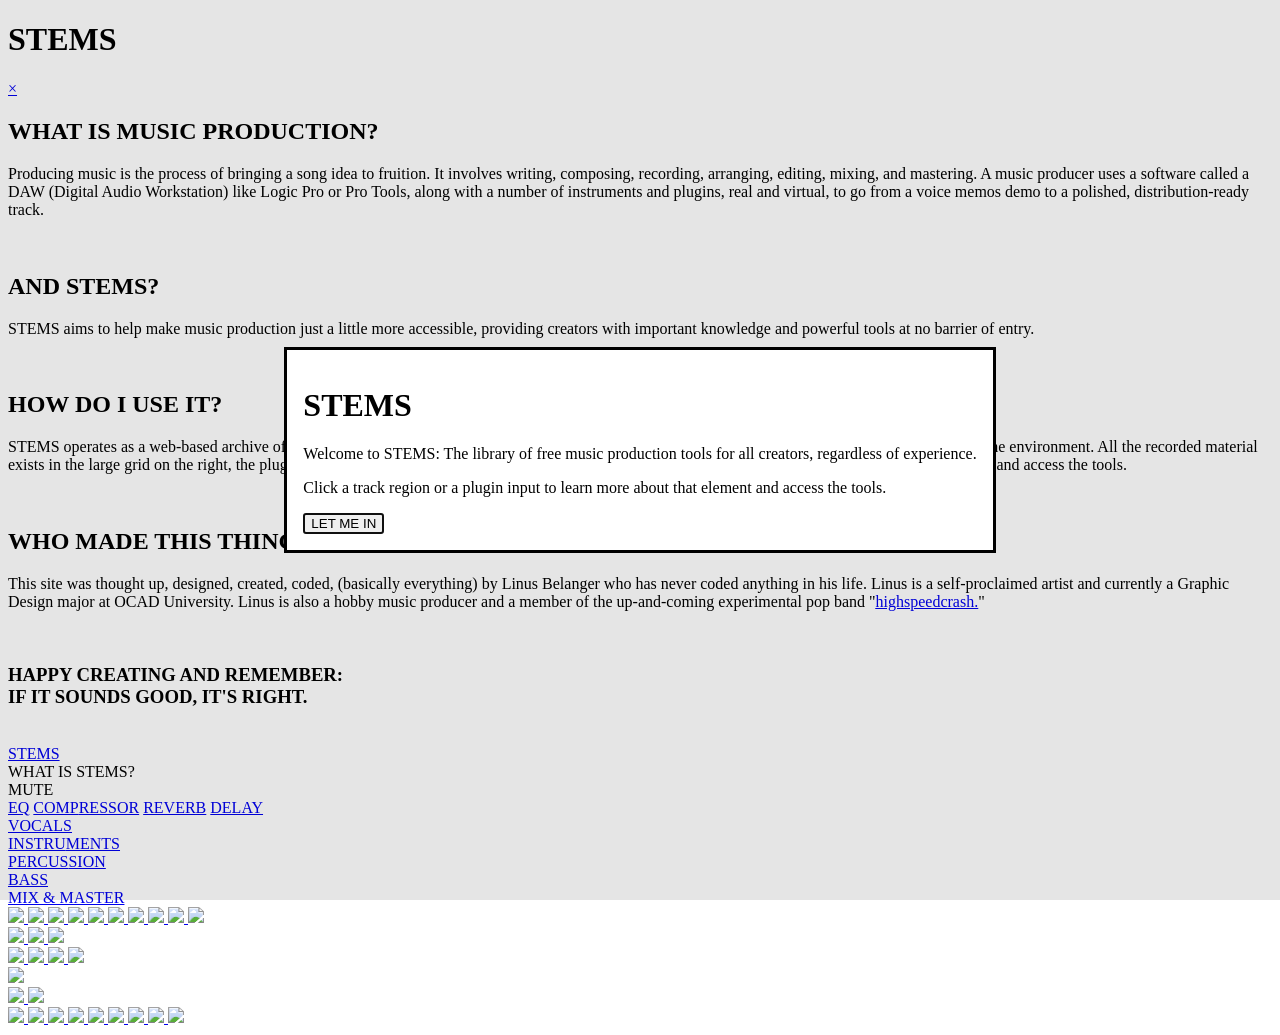
==== index.html @ 42032883 "Add files via upload" ====
<!DOCTYPE html>
<html lang="en">
    <head>
        <title>STEMS</title>
        <meta name="viewport" content="width=device-width, initial-scale=1.0">
        <link rel="stylesheet" href="stylehome.css">
        <link rel="icon" type="image/png" href="illustrations/favicon.png">
    </head>
    <body>
        <!-- START -->
        <dialog id="startModal">
            <div class="start-content">
                <h1>STEMS</h1>
                <p>Welcome to STEMS: The library of free music production tools for all creators, regardless of experience.</p>
                <p>Click a track region or a plugin input to learn more about that element and access the tools.</p>
                <button id="start-close">LET ME IN</button>
            </div>
        </dialog>
        <!-- MODAL -->
        <div id="jsmodal" class="modal">
            <div class="modal-content">
                <div class="modal-header">
                    <h1>STEMS</h1>
                    <div class="close dfHover"><span><a href="index.html" title="Leaving so soon?">&times</a></span></div>
                </div>
                <h2 id="abouttext">WHAT IS MUSIC PRODUCTION?</h2>
                <p class="modal-text">Producing music is the process of bringing a song idea to fruition. It involves writing, composing, recording, arranging, editing, mixing, and mastering. A music producer uses a software called a DAW (Digital Audio Workstation) like Logic Pro or Pro Tools, along with a number of instruments and plugins, real and virtual, to go from a voice memos demo to a polished, distribution-ready track.</p>
                <br>
                <h2>AND STEMS?</h2>
                <p class="modal-text">STEMS aims to help make music production just a little more accessible, providing creators with important knowledge and powerful tools at no barrier of entry.</p>
                <br>
                <h2>HOW DO I USE IT?</h2>
                <p class="modal-text">STEMS operates as a web-based archive of free music production resources. The site is arranged like a DAW to help beginners become acquainted with the environment. All the recorded material exists in the large grid on the right, the plugins in the panel on the left, and mixing/mastering at the bottom. Simply click any of the sections to learn more and access the tools.</p>
                <br>
                <h2>WHO MADE THIS THING?</h2>
                <p class="modal-text">This site was thought up, designed, created, coded, (basically everything) by Linus Belanger who has never coded anything in his life. Linus is a self-proclaimed artist and currently a Graphic Design major at OCAD University. Linus is also a hobby music producer and a member of the up-and-coming experimental pop band "<a href="https://open.spotify.com/artist/7tq3DaaPKjemcHZ0dE0M6p?si=uolwnZXOSfCgDctVbKm30w" id="hsc"><u>highspeedcrash.</u></a>"</p>
                <br>
                <h3 id="message">HAPPY CREATING AND REMEMBER:<br> IF IT SOUNDS GOOD, IT'S RIGHT.</h3>
                <br>
            </div>
        <!-- GRID -->
        </div>
        <div class="grid">
            <div class="head">
                <div class="home dfHover"><span><a href="index.html" title="This will take you home, but you're already here">STEMS</a></span></div>
                <div class="links">
                    <span><a id="jsabout" class="about dfHover" title="It's pretty simple really">WHAT IS STEMS?</a></span>
                    <span><div id="mute" title="Too much sound for you?">MUTE</div></span>
                </div>
            </div>
            <!-- PLUGINS -->
            <div class="plugins-panel">
                <div class="plugins-list">
                    <a class="eq dfHover" href="eq.html" title="Photoshop Levels and Curves but for sound">EQ</a>
                    <a class="compressor dfHover" href="compressor.html" title="Compressor? I hardly know her">COMP&shy;<wbr>RESSOR</a>
                    <a class="reverb dfHover" href="reverb.html" title="I think we need some space">REVERB</a>
                    <a class="delay dfHover" href="delay.html" title="Echo ᴱᶜʰᵒ  ᴱᶜʰᵒ">DELAY</a>
                </div>
                <div class="meters1" title="Visual volume slider (I'm not experienced enough to make this do anything)">
                    <div class="m1"></div>
                    <div class="m2"></div>
                </div>
                <div class="meters2" title="Visual volume slider (I'm not experienced enough to make this do anything)">
                    <div class="m3"></div>
                    <div class="m4"></div>
                </div>
            </div>
            <!-- TRACKS -->
            <div class="tracks">
                <div class="VOC"><span class="VOCtext vcHover"><a href="vocals.html" title="All the voice bits">VOCALS</a></span></div>
                <div class="INS"><span class="INStext inHover"><a href="instruments.html" title="Basically everything melodic">INSTRU&shy;<wbr>MENTS</a></span></div>
                <div class="PER"><span class="PERtext pcHover"><a href="percussion.html" title="You know, drums and stuff">PERCUS&shy;<wbr>SION</a></span></div>
                <div class="BAS"><span class="BAStext bsHover"><a href="bass.html" title="Subwoofer things">BASS</a></span></div>
                <div class="MAS"><span class="MAStext dfHover"><a href="master.html" title="Nerdy audio engineering">MIX & MASTER</a></span></div>
            </div>
            <!-- REGIONS -->
            <div class="regions">
                <div class="r1"></div>
                <div class="r2"></div>
                <a href="vocals.html" class="r3 vcHover">
                    <img class="vocals-image" src="illustrations/vocals.png">
                </a>
                <a href="vocals.html" class="r4 vcHover">
                    <img class="vocals-image" src="illustrations/vocals.png">
                </a>
                <a href="vocals.html" class="r5 vcHover">
                    <img class="vocals-image" src="illustrations/vocals.png">
                </a>
                <a href="vocals.html" class="r6 vcHover">
                    <img class="vocals-image" src="illustrations/vocals.png">
                </a>
                <a href="vocals.html" class="r7 vcHover">
                    <img class="vocals-image" src="illustrations/vocals.png">
                </a>
                <a href="vocals.html" class="r8 vcHover">
                    <img class="vocals-image" src="illustrations/vocals.png">
                </a>
                <a href="instruments.html" class="r9 inHover">
                    <img class="instruments-image" src="illustrations/instruments.png">
                </a>
                <a href="instruments.html" class="r10 inHover">
                    <img class="instruments-image" src="illustrations/instruments.png">
                </a>
                <a href="instruments.html" class="r11 inHover">
                    <img class="instruments-image" src="illustrations/instruments.png">
                </a>
                <a href="instruments.html" class="r12 inHover">
                    <img class="instruments-image" src="illustrations/instruments.png">
                </a>
                <div class="r13"></div>
                <a href="instruments.html" class="r14 inHover">
                    <img class="instruments-image" src="illustrations/instruments.png">
                </a>
                <a href="instruments.html" class="r15 inHover">
                    <img class="instruments-image" src="illustrations/instruments.png">
                </a>
                <a href="instruments.html" class="r16 inHover">
                    <img class="instruments-image" src="illustrations/instruments.png">
                </a>
                <div class="r17"></div>
                <div class="r18"></div>
                <a href="percussion.html" class="r19 pcHover">
                    <img class="percussion-image" src="illustrations/percussion.png">
                </a>
                <a href="percussion.html" class="r20 pcHover">
                    <img class="percussion-image" src="illustrations/percussion.png">
                </a>
                <a href="percussion.html" class="r21 pcHover">
                    <img class="percussion-image" src="illustrations/percussion.png">
                </a>
                <a href="percussion.html" class="r22 pcHover">
                    <img class="percussion-image" src="illustrations/percussion.png">
                </a>
                <div class="r23"></div>
                <div class="r24"></div>
                <div class="r25"></div>
                <a href="bass.html" class="r26 bsHover">
                    <img class="bass-image" src="illustrations/bass.png">
                </a>
                <div class="r27"></div>
                <a href="bass.html" class="r28 bsHover">
                    <img class="bass-image" src="illustrations/bass.png">
                </a>
                <a href="bass.html" class="r29 bsHover">
                    <img class="bass-image" src="illustrations/bass.png">
                </a>
                <div class="r30"></div>
                <div class="r31"></div>
                <a href="bass.html" class="r32 bsHover">
                    <img class="bass-image" src="illustrations/bass.png">
                </a>
                <a href="master.html" class="r33 dfHover">
                    <img class="master-image" src="illustrations/master.png">
                </a>
                <a href="master.html" class="r34 dfHover">
                    <img class="master-image" src="illustrations/master.png">
                </a>
                <a href="master.html" class="r35 dfHover">
                    <img class="master-image" src="illustrations/master.png">
                </a>
                <a href="master.html" class="r36 dfHover">
                    <img class="master-image" src="illustrations/master.png">
                </a>
                <a href="master.html" class="r37 dfHover">
                    <img class="master-image" src="illustrations/master.png">
                </a>
                <a href="master.html" class="r38 dfHover">
                    <img class="master-image" src="illustrations/master.png">
                </a>
                <a href="master.html" class="r39 dfHover">
                    <img class="master-image" src="illustrations/master.png">
                </a>
                <a href="master.html" class="r40 dfHover">
                    <img class="master-image" src="illustrations/master.png">
                </a>
            </div>
        </div>
        <!-- AUDIO -->
        <audio id="defaultSound" preload="auto">
            <source src="sfx/default.mp3" type="audio/mp3">
            Your browser does not support the audio element.
        </audio>
        <audio id="vocalsSound" preload="auto">
            <source src="sfx/vocals.mp3" type="audio/mp3">
            Your browser does not support the audio element.
        </audio>
        <audio id="instrumentsSound" preload="auto">
            <source src="sfx/instruments.mp3" type="audio/mp3">
            Your browser does not support the audio element.
        </audio>
        <audio id="percussionSound" preload="auto">
            <source src="sfx/percussion.mp3" type="audio/mp3">
            Your browser does not support the audio element.
        </audio>
        <audio id="bassSound" preload="auto">
            <source src="sfx/bass.mp3" type="audio/mp3">
            Your browser does not support the audio element.
        </audio>
        <!-- JAVASCRIPT -->
         <!-- JS MODAL -->
        <script>
            window.addEventListener('DOMContentLoaded', () => {
                const modal = document.getElementById('startModal');
                const closeBtn = document.getElementById('start-close');
                const isReload = performance.getEntriesByType("navigation")[0].type === 'reload';
                const isInitialEntry = !sessionStorage.getItem('navigated');
                if (isInitialEntry || isReload) {
                    modal.showModal();
                }
                sessionStorage.setItem('navigated', 'true');
                closeBtn.addEventListener('click', () => modal.close());
            });
        </script>
        <script>
            var modal = document.getElementById("jsmodal");
            var btn = document.getElementById("jsabout");
            btn.onclick = function() {
            modal.style.display = "block";
            }
            window.onclick = function(event) {
            if (event.target == modal) {
                modal.style.display = "none";
            }
            }
        </script>
        <!-- JS SOUNDS -->
        <script>
            const triggerElements1 = document.querySelectorAll('.dfHover');
            const defaultSound = document.getElementById('defaultSound');

            triggerElements1.forEach(element => {
                element.addEventListener('mouseenter', () => {
                    defaultSound.pause();
                    defaultSound.currentTime = 0;
                    defaultSound.play();
                });
            });
        </script>
        <script>
            const triggerElements2 = document.querySelectorAll('.vcHover');
            const vocalsSound = document.getElementById('vocalsSound');

            triggerElements2.forEach(element => {
                element.addEventListener('mouseenter', () => {
                    vocalsSound.pause();
                    vocalsSound.currentTime = 0;
                    vocalsSound.play();
                });
            });
        </script>
        <script>
            const triggerElements3 = document.querySelectorAll('.inHover');
            const instrumentsSound = document.getElementById('instrumentsSound');

            triggerElements3.forEach(element => {
                element.addEventListener('mouseenter', () => {
                    instrumentsSound.pause();
                    instrumentsSound.currentTime = 0;
                    instrumentsSound.play();
                });
            });
        </script>
        <script>
            const triggerElements4 = document.querySelectorAll('.pcHover');
            const percussionSound = document.getElementById('percussionSound');

            triggerElements4.forEach(element => {
                element.addEventListener('mouseenter', () => {
                    percussionSound.pause();
                    percussionSound.currentTime = 0;
                    percussionSound.play();
                });
            });
        </script>
        <script>
            const triggerElements5 = document.querySelectorAll('.bsHover');
            const bassSound = document.getElementById('bassSound');

            triggerElements5.forEach(element => {
                element.addEventListener('mouseenter', () => {
                    bassSound.pause();
                    bassSound.currentTime = 0;
                    bassSound.play();
                });
            });
        </script>
        <script>
            // Global flag to track if touch input has been detected
            let isTouchMuted = false;

            /**
             * Mutes all <audio> and <video> elements currently on the page.
             */
            function muteAllMedia() {
            const mediaElements = document.querySelectorAll("video, audio");
            mediaElements.forEach((elem) => {
                elem.muted = true;
                // Optional: Pause them as well
                // elem.pause(); 
            });
            }
        </script>
        <!-- JS MUTE -->
        <script>
            const mute = document.getElementById('mute');
            
            let isMuted = localStorage.getItem('isMuted') === 'true';

            const updateMuteState = () => {
                document.querySelectorAll('audio').forEach(audio => {
                    audio.muted = isMuted;
                });
                mute.textContent = isMuted ? "UNMUTE" : "MUTE";
            };

            updateMuteState();

            mute.addEventListener('click', () => {
                isMuted = !isMuted;
                
                localStorage.setItem('isMuted', isMuted);
                updateMuteState();
            });
        </script>
    </body>
</html>
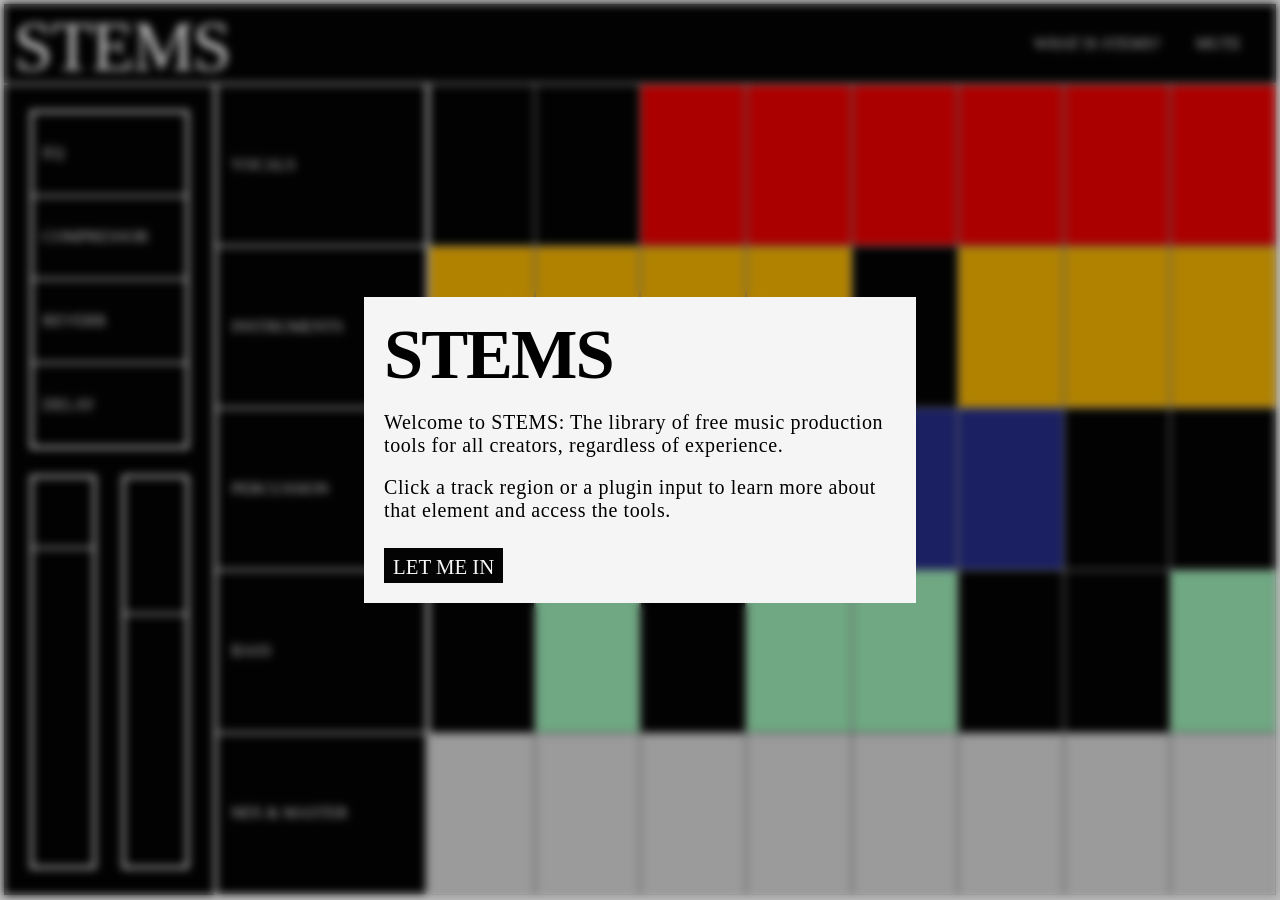
==== commit ee4ac6b7: "Add files via upload" ====
--- a/index.html
+++ b/index.html
@@ -21,7 +21,7 @@
             <div class="modal-content">
                 <div class="modal-header">
                     <h1>STEMS</h1>
-                    <div class="close dfHover"><span><a href="index.html" title="Leaving so soon?">&times</a></span></div>
+                    <div class="close"><span id="closeModal"><div class="dfHover">&times;</div></span></div>
                 </div>
                 <h2 id="abouttext">WHAT IS MUSIC PRODUCTION?</h2>
                 <p class="modal-text">Producing music is the process of bringing a song idea to fruition. It involves writing, composing, recording, arranging, editing, mixing, and mastering. A music producer uses a software called a DAW (Digital Audio Workstation) like Logic Pro or Pro Tools, along with a number of instruments and plugins, real and virtual, to go from a voice memos demo to a polished, distribution-ready track.</p>
@@ -33,7 +33,7 @@
                 <p class="modal-text">STEMS operates as a web-based archive of free music production resources. The site is arranged like a DAW to help beginners become acquainted with the environment. All the recorded material exists in the large grid on the right, the plugins in the panel on the left, and mixing/mastering at the bottom. Simply click any of the sections to learn more and access the tools.</p>
                 <br>
                 <h2>WHO MADE THIS THING?</h2>
-                <p class="modal-text">This site was thought up, designed, created, coded, (basically everything) by Linus Belanger who has never coded anything in his life. Linus is a self-proclaimed artist and currently a Graphic Design major at OCAD University. Linus is also a hobby music producer and a member of the up-and-coming experimental pop band "<a href="https://open.spotify.com/artist/7tq3DaaPKjemcHZ0dE0M6p?si=uolwnZXOSfCgDctVbKm30w" id="hsc"><u>highspeedcrash.</u></a>"</p>
+                <p class="modal-text">This site was thought up, designed, created, coded, (basically everything) by Linus Belanger who has never coded anything in his life. Linus is a self-proclaimed artist and currently a Graphic Design major at OCAD University. Linus is also a hobby music producer and a member of the up-and-coming experimental pop band "<a id="hsc" href="https://highspeedcrash.bandcamp.com/album/crashtest" target="_blank" rel="noopener noreferrer"><u>highspeedcrash.</u></a>"</p>
                 <br>
                 <h3 id="message">HAPPY CREATING AND REMEMBER:<br> IF IT SOUNDS GOOD, IT'S RIGHT.</h3>
                 <br>
@@ -219,9 +219,26 @@
             }
             window.onclick = function(event) {
             if (event.target == modal) {
-                modal.style.display = "none";
+                modal.classList.add('closing');
+
+                setTimeout(() => {
+                    modal.style.display = "none";
+                    modal.classList.remove('closing');
+                }, 300);
             }
             }
+        </script>
+        <script>
+            const closeBtn = document.getElementById("closeModal");
+
+            closeBtn.onclick = function() {
+                modal.classList.add('closing');
+
+                setTimeout(() => {
+                    modal.style.display = "none";
+                    modal.classList.remove('closing');
+                }, 300);
+            };
         </script>
         <!-- JS SOUNDS -->
         <script>
@@ -236,6 +253,7 @@
                 });
             });
         </script>
+        </script>
         <script>
             const triggerElements2 = document.querySelectorAll('.vcHover');
             const vocalsSound = document.getElementById('vocalsSound');
@@ -284,20 +302,27 @@
                 });
             });
         </script>
-        <script>
-            // Global flag to track if touch input has been detected
-            let isTouchMuted = false;
-
-            /**
-             * Mutes all <audio> and <video> elements currently on the page.
-             */
-            function muteAllMedia() {
-            const mediaElements = document.querySelectorAll("video, audio");
-            mediaElements.forEach((elem) => {
-                elem.muted = true;
-                // Optional: Pause them as well
-                // elem.pause(); 
-            });
+        <!-- JS MOBILE MUTE -->
+        <script>
+            function muteOnTouchscreen() {
+                const isTouchscreen = window.matchMedia("(pointer: coarse)").matches;
+
+                if (isTouchscreen) {
+                    const mediaElements = document.querySelectorAll("audio, video");
+
+                    mediaElements.forEach(media => {
+                        media.muted = true;
+                    });
+                    
+                    console.log("Touchscreen detected: All media muted.");
+                }
+            }
+
+            window.addEventListener('DOMContentLoaded', muteOnTouchscreen);
+        </script>
+        <script>
+            if ('ontouchstart' in window || navigator.maxTouchPoints > 0) {
+            document.getElementById('mute').style.display = 'none';
             }
         </script>
         <!-- JS MUTE -->
@@ -322,5 +347,106 @@
                 updateMuteState();
             });
         </script>
+        <!-- JS TRACK HOVER -->
+        <script>
+            const body = document.body;
+
+            // VOCALS
+            const vocText = document.querySelector('.VOCtext');
+            vocText.addEventListener('mouseenter', () => {
+                body.classList.add('show-vocals');
+            });
+            vocText.addEventListener('mouseleave', () => {
+                body.classList.remove('show-vocals');
+            });
+
+            // INSTRUMENTS
+            const insText = document.querySelector('.INStext');
+            insText.addEventListener('mouseenter', () => {
+                body.classList.add('show-instruments');
+            });
+            insText.addEventListener('mouseleave', () => {
+                body.classList.remove('show-instruments');
+            });
+
+            // PERCUSSION
+            const perText = document.querySelector('.PERtext');
+            perText.addEventListener('mouseenter', () => {
+                body.classList.add('show-percussion');
+            });
+            perText.addEventListener('mouseleave', () => {
+                body.classList.remove('show-percussion');
+            });
+
+            // BASS
+            const basText = document.querySelector('.BAStext');
+            basText.addEventListener('mouseenter', () => {
+                body.classList.add('show-bass');
+            });
+            basText.addEventListener('mouseleave', () => {
+                body.classList.remove('show-bass');
+            });
+
+            // MASTER
+            const masText = document.querySelector('.MAStext');
+            masText.addEventListener('mouseenter', () => {
+                body.classList.add('show-master');
+            });
+            masText.addEventListener('mouseleave', () => {
+                body.classList.remove('show-master');
+            });
+        </script>
+        <!-- JS REGION HOVER -->
+        <script>
+            // VOCALS REGIONS
+            document.querySelectorAll('.vcHover').forEach(el => {
+                el.addEventListener('mouseenter', () => {
+                    body.classList.add('show-vocals');
+                });
+                el.addEventListener('mouseleave', () => {
+                    body.classList.remove('show-vocals');
+                });
+            });
+
+            // INSTRUMENTS REGIONS
+            document.querySelectorAll('.inHover').forEach(el => {
+                el.addEventListener('mouseenter', () => {
+                    body.classList.add('show-instruments');
+                });
+                el.addEventListener('mouseleave', () => {
+                    body.classList.remove('show-instruments');
+                });
+            });
+
+            // PERCUSSION
+            document.querySelectorAll('.pcHover').forEach(el => {
+                el.addEventListener('mouseenter', () => {
+                    body.classList.add('show-percussion');
+                });
+                el.addEventListener('mouseleave', () => {
+                    body.classList.remove('show-percussion');
+                });
+            });
+
+            // BASS
+            document.querySelectorAll('.bsHover').forEach(el => {
+                el.addEventListener('mouseenter', () => {
+                    body.classList.add('show-bass');
+                });
+                el.addEventListener('mouseleave', () => {
+                    body.classList.remove('show-bass');
+                });
+            });
+
+            // MASTER (dfHover already exists, reuse carefully)
+            document.querySelectorAll('.r33, .r34, .r35, .r36, .r37, .r38, .r39, .r40').forEach(el => {
+                el.addEventListener('mouseenter', () => {
+                    body.classList.add('show-master');
+                });
+                el.addEventListener('mouseleave', () => {
+                    body.classList.remove('show-master');
+                });
+            });
+        </script>
     </body>
 </html>
--- a/stylehome.css
+++ b/stylehome.css
@@ -0,0 +1,814 @@
+/* GLOBAL */
+
+html {
+    font-family: "Mono Regular";
+    font-size: 12pt;
+    line-height: 14pt;
+}
+body {
+    background-color: whitesmoke;
+    color: whitesmoke;
+    margin: 1px;
+    overflow: hidden;
+}
+
+/* FONTS */
+
+@font-face {
+    font-family: 'Mono Medium';
+    src: url('FormaDJRMono-Medium-Testing.otf') format('opentype');
+    font-style: normal;
+}
+@font-face {
+    font-family: 'Mono Regular';
+    src: url('FormaDJRMono-Regular-Testing.otf') format('opentype');
+    font-style: normal;
+}
+@font-face {
+    font-family: 'Mono Light';
+    src: url('FormaDJRMono-ExtraLight-Testing.otf') format('opentype');
+    font-style: normal;
+}
+@font-face {
+    font-family: 'Sans Text';
+    src: url('FormaDJRText-Regular-Testing.otf') format('opentype');
+    font-style: normal;
+    font-feature-settings: "ss03";
+}
+
+/* ANIMATIONS */
+
+@-webkit-keyframes animateslide {
+    from {transform: translateY(100%)}
+    to {transform: translateY(0%)}
+}
+@keyframes animateslide {
+    from {transform: translateY(100%)}
+    to {transform: translateY(0%)}
+}
+@-webkit-keyframes animatefade {
+    from {opacity:0}
+    to {opacity:1}
+}
+@keyframes animatefade {
+    from {opacity:0}
+    to {opacity:1}
+}
+@keyframes animatefadeout {
+    from { opacity: 1; }
+    to { opacity: 0; }
+}
+@keyframes animateslidedown {
+    from { transform: translateY(0%); }
+    to { transform: translateY(100%); }
+}
+
+/* START */
+
+#startModal {
+    padding: 20px;
+    padding-top: 0px;
+    border: none;
+    width: 40%;
+    background-color: whitesmoke;
+}
+.start-content {
+    font-family: "Sans Text";
+    font-size: 1.2rem;
+    line-height: 1.4rem;
+    letter-spacing: 0.2pt;
+    user-select: none;
+    padding-left: 0px;
+}
+#startModal::backdrop {
+    background-color: #0303033c;
+    backdrop-filter: blur(4px);
+}
+#start-close {
+    user-select: none;
+    font-family: "Mono Medium";
+    font-size: 1.3rem;
+    color: whitesmoke;
+    background-color: #030303;
+    border: 3px solid #030303;
+    padding-top: 4px;
+    margin-top: 6px;
+    cursor: pointer;
+}
+#start-close:focus {
+    outline: none;
+}
+#start-close:hover {
+    color: #030303;
+    background-color: whitesmoke;
+    border: 3px solid #030303;
+}
+
+/* MODAL */
+
+.modal {
+    display: none;
+    position: fixed;
+    z-index: 1;
+    left: 0;
+    top: 0;
+    width: 100%;
+    height: 100%;
+    overflow-y: auto;
+    cursor: zoom-out;
+    background-color: #0303033c;
+    backdrop-filter: blur(4px);
+}
+.modal-content {
+    background-color: whitesmoke;
+    color: #030303;
+    font-family: "Sans Text";
+    font-size: 1.2rem;
+    line-height: 1.4rem;
+    letter-spacing: 0.2pt;
+    margin: 10% auto;
+    padding: 20px;
+    padding-right: 60px;
+    padding-left: 40px;
+    width: 60%;
+    user-select: none;
+    cursor: default;
+    -webkit-animation-name: animatefade, animateslide;
+    -webkit-animation-duration: 0.2s;
+    animation-name: animatefade, animateslide;
+    animation-duration: 0.4s;
+    animation-timing-function: ease;
+}
+.modal-header {
+    display: flex;
+    justify-content: space-between;
+}
+.modal-text {
+    margin-left: 40px;
+}
+.close {
+    padding-top: 22px;
+    font-size: 40pt;
+    font-family: 'Mono Light';
+    user-select: none;
+    margin-left: -5px;
+}
+.dfHover {
+    cursor: pointer;
+}
+.close span:hover {
+    font-family: 'Mono Regular';
+}
+.modal.closing .modal-content {
+    animation-name: animatefadeout, animateslidedown;
+    animation-duration: 0.3s;
+    animation-timing-function: ease;
+}
+#abouttext {
+    border-top: 2px solid #030303;
+    padding-top: 20px;
+}
+#message {
+    border-top: 2px solid #030303;
+    padding-top: 20px;
+}
+#hsc:hover {
+    background-color: #e8aa01;
+}
+
+/* TEXT */
+
+h1 {
+    font-family: "Mono Medium";
+    font-size: 4.4rem;
+    line-height: 1.2rem;
+    letter-spacing: -2px;
+}
+h2 {
+    font-family: "Mono Medium";
+    font-size: 1.5rem;
+}
+h3 {
+    font-family: "Mono Medium";
+    font-size: 1.2rem;
+}
+p {
+    font-size: 15pt;
+    line-height: 17pt;
+    letter-spacing: 0.03em;
+}
+
+/* CONTENT */
+
+.grid {
+    display: grid;
+    background-color:#030303;
+    grid-template-columns: repeat(6, 1fr);
+    grid-template-rows: 80px 1fr;
+    grid-column-gap: 0px;
+    grid-row-gap: 0px;
+    border: 2px solid whitesmoke; 
+    height: 99.2vh;
+}
+a:link, a:visited, a:hover, a:active {
+  text-decoration: none;
+  color: inherit;
+  transition: color 0.2s ease;
+}
+
+/* HEADER */
+
+.head {
+    border: 1px solid whitesmoke;
+    height: 80px;
+    color: whitesmoke;
+    grid-column: 1 / 10;
+    padding-left: 10px;
+    align-items: center;
+    user-select: none;
+    display: flex;
+    justify-content: space-between;
+}
+.home {
+    font-family: 'Mono Medium';
+    font-size: 4.37rem;
+    letter-spacing: -2px;
+    padding-top: 6px;
+}
+.home span:hover {
+    color:#e8aa01;
+    user-select: none;
+}
+.about {
+    align-content: center;
+    margin-right: 35px;
+    cursor: help;
+}
+.about:hover {
+    font-family: "Mono Medium";
+    color:#91DCAB;
+}
+.links {
+    display: flex;
+    justify-content: space-between;
+}
+#mute {
+    cursor: not-allowed;
+    align-content: center;
+    margin-right: 35px;
+}
+#mute:hover {
+    font-family: "Mono Medium";
+    color: #E00000;
+}
+
+/* PLUGINS */
+
+.plugins-panel {
+    display: grid;
+    grid-template-rows: repeat(2 1fr);
+    grid-template-columns: repeat(2 1fr);
+    border: 1px solid whitesmoke;
+    height: 1fr;
+}
+.plugins-list {
+    grid-area: 1 / 1 / 2 / 3;
+    display: grid;
+    grid-template-rows: repeat(4, 1fr);
+    border: 2px solid whitesmoke;
+    margin: 2vw;
+    user-select: none;
+}
+    .eq {
+        border: 1px solid whitesmoke;
+        align-content: center;
+        padding: 10px;
+        cursor: zoom-in;
+        background-color: inherit;
+    }
+    .eq:hover {
+        background-color: #E00000;
+        transition: background-color 0.2s ease;
+    }
+    .compressor {
+        border: 1px solid whitesmoke;
+        align-content: center;
+        padding: 10px;
+        padding: 10px;
+        cursor: zoom-in;
+        background-color: inherit;
+    }
+    .compressor:hover {
+        background-color: #e8aa01;
+        transition: background-color 0.2s ease;
+    }
+    .reverb {
+        border: 1px solid whitesmoke;
+        align-content: center;
+        padding: 10px;
+        cursor: zoom-in;
+        background-color: inherit;
+    }
+    .reverb:hover {
+        background-color: #222A80;
+        transition: background-color 0.2s ease;
+    }
+    .delay {
+        border: 1px solid whitesmoke;
+        align-content: center;
+        padding: 10px;
+        cursor: zoom-in;
+        background-color: inherit;
+    }
+    .delay:hover {
+        background-color: #91DCAB;
+        transition: background-color 0.2s ease;
+    }
+.meters1 {
+    grid-area: 2 / 1 / 4 / 2;
+    display: grid;
+    border: 2px solid whitesmoke;
+    margin: 2vw;
+    margin-top: 0;
+    user-select: none;
+}
+    .m1 {
+        grid-row: 1 / 2;
+        border: 1px solid whitesmoke;
+        padding: 10px;
+    }
+    .m2 {
+        grid-row: 2 / 8;
+        border: 1px solid whitesmoke;
+        padding: 10px;
+    }
+.meters2 {
+    grid-area: 2 / 2 / 4 / 2;
+    display: grid;
+    border: 2px solid whitesmoke;
+    margin: 2vw;
+    margin-left: 0;
+    margin-top: 0;
+    user-select: none;
+}
+    .m3 {
+        grid-row: 1 / 2;
+        border: 1px solid whitesmoke;
+        padding: 10px;
+    }
+    .m4 {
+        grid-row: 2 / 4;
+        border: 1px solid whitesmoke;
+        padding: 10px;
+    }
+
+/* TRACKS */
+
+.tracks {
+    border: 1px solid whitesmoke;
+    height: 1fr;
+    grid-area: 2 / 2 / 13 / 3;
+}
+.tracks {
+    display: grid;
+    grid-template-rows: repeat(5, 1fr);
+    user-select: none;
+}
+    .VOC {
+        border: 1px solid whitesmoke;
+        align-content: center;
+        padding-left: 14px;
+    }
+    .VOCtext:hover {
+        font-family: "Mono Medium";
+        color: #E00000;
+    }
+    .INS {
+        border: 1px solid whitesmoke;
+        align-content: center;
+        padding-left: 14px;
+        padding-right: 10px;
+    }
+    .INStext:hover {
+        font-family: "Mono Medium";
+        color: #e8aa01;
+    }
+    .PER {
+        border: 1px solid whitesmoke;
+        align-content: center;
+        padding-left: 14px;
+        padding-right: 10px;
+    }
+    .PERtext:hover {
+        font-family: "Mono Medium";
+        color: #222A80;
+    }
+    .BAS {
+        border: 1px solid whitesmoke;
+        align-content: center;
+        padding-left: 14px;
+    }
+    .BAStext:hover {
+        font-family: "Mono Medium";
+        color: #91DCAB;
+    }
+    .MAS {
+        border: 1px solid whitesmoke;
+        align-content: center;
+        padding-left: 14px;
+        padding-right: 10px;
+    }
+    .MAStext:hover {
+        font-family: "Mono Medium";
+        color: #cbcbcb;
+    }
+
+/* TRACK HOVER */
+
+.show-vocals .vocals-image {
+    opacity: 1;
+}
+.show-instruments .instruments-image {
+    opacity: 1;
+}
+.show-percussion .percussion-image {
+    opacity: 1;
+}
+.show-bass .bass-image {
+    opacity: 1;
+}
+.show-master .master-image {
+    opacity: 1;
+}
+
+/* REGIONS OPACITY */
+
+.regions img {
+    opacity: 0;
+    transition: opacity 0.2s ease;
+}
+.show-vocals .vocals-image {
+    opacity: 0.4;
+}
+.show-instruments .instruments-image {
+    opacity: 0.4;
+}
+.show-percussion .percussion-image {
+    opacity: 0.4;
+}
+.show-bass .bass-image {
+    opacity: 0.4;
+}
+.show-master .master-image {
+    opacity: 0.4;
+}
+.vocals-image:hover {
+    opacity: 1 !important;
+}
+.instruments-image:hover {
+    opacity: 1 !important;
+}
+.percussion-image:hover {
+    opacity: 1 !important;
+}
+.bass-image:hover {
+    opacity: 1 !important;
+}
+.master-image:hover {
+    opacity: 1 !important;
+}
+
+/* REGION HOVER TRACK LABEL */
+
+.show-vocals .VOCtext {
+    font-family: "Mono Medium";
+    color: #E00000;
+}
+
+.show-instruments .INStext {
+    font-family: "Mono Medium";
+    color: #e8aa01;
+}
+
+.show-percussion .PERtext {
+    font-family: "Mono Medium";
+    color: #222A80;
+}
+
+.show-bass .BAStext {
+    font-family: "Mono Medium";
+    color: #91DCAB;
+}
+
+.show-master .MAStext {
+    font-family: "Mono Medium";
+    color: #cbcbcb;
+}
+
+/* REGIONS */
+
+.regions {
+    border: 1px solid whitesmoke;
+    height: 1fr;
+    grid-area: 2 / 3 / 13 / 7;
+}
+.regions {
+    display: grid;
+    grid-template-columns: repeat(8, 1fr);
+    grid-template-rows: repeat(5, 1fr);
+}
+    .r1 {
+        border: 1px solid grey;
+        overflow: hidden;
+    }
+    .r2 {
+        border: 1px solid grey;
+        overflow: hidden;
+    }
+    .r3 {
+        border: 1px solid grey;
+        background-color: #E00000;
+        overflow: hidden;
+    }
+    .r4 {
+        border: 1px solid grey;
+        background-color: #E00000;
+        overflow: hidden;
+    }
+    .r5 {
+        border: 1px solid grey;
+        background-color: #E00000;
+        overflow: hidden;
+    }
+    .r6 {
+        border: 1px solid grey;
+        background-color: #E00000;
+        overflow: hidden;
+    }
+    .r7 {
+        border: 1px solid grey;
+        background-color: #E00000;
+        overflow: hidden;
+    }
+    .r8 {
+        border: 1px solid grey;
+        background-color: #E00000;
+        overflow: hidden;
+    }
+    .r9 {
+        border: 1px solid grey;
+        background-color: #e8aa01;
+        overflow: hidden;
+    }
+    .r10 {
+        border: 1px solid grey;
+        background-color: #e8aa01;
+        overflow: hidden;
+    }
+    .r11 {
+        border: 1px solid grey;
+        background-color: #e8aa01;
+        overflow: hidden;
+    }
+    .r12 {
+        border: 1px solid grey;
+        background-color: #e8aa01;
+        overflow: hidden;
+    }
+    .r13 {
+        border: 1px solid grey;
+        overflow: hidden;
+    }
+    .r14 {
+        border: 1px solid grey;
+        background-color: #e8aa01;
+        overflow: hidden;
+    }
+    .r15 {
+        border: 1px solid grey;
+        background-color: #e8aa01;
+        overflow: hidden;
+    }
+    .r16 {
+        border: 1px solid grey;
+        background-color: #e8aa01;
+        overflow: hidden;
+    }
+    .r17 {
+        border: 1px solid grey;
+        overflow: hidden;
+    }
+    .r18 {
+        border: 1px solid grey;
+        overflow: hidden;
+    }
+    .r19 {
+        border: 1px solid grey;
+        background-color: #222A80;
+        overflow: hidden;
+    }
+    .r20 {
+        border: 1px solid grey;
+        background-color: #222A80;
+        overflow: hidden;
+    }
+    .r21 {
+        border: 1px solid grey;
+        background-color: #222A80;
+        overflow: hidden;
+    }
+    .r22 {
+        border: 1px solid grey;
+        background-color: #222A80;
+        overflow: hidden;
+    }
+    .r23 {
+        border: 1px solid grey;
+        overflow: hidden;
+    }
+    .r24 {
+        border: 1px solid grey;
+        overflow: hidden;
+    }
+    .r25 {
+        border: 1px solid grey;
+        overflow: hidden;
+    }
+    .r26 {
+        border: 1px solid grey;
+        background-color: #91DCAB;
+        overflow: hidden;
+    }
+    .r27 {
+        border: 1px solid grey;
+        overflow: hidden;
+    }
+    .r28 {
+        border: 1px solid grey;
+        background-color: #91DCAB;
+        overflow: hidden;
+    }
+    .r29 {
+        border: 1px solid grey;
+        background-color: #91DCAB;
+        overflow: hidden;
+    }
+    .r30 {
+        border: 1px solid grey;
+        overflow: hidden;
+    }
+    .r31 {
+        border: 1px solid grey;
+        overflow: hidden;
+    }
+    .r32 {
+        border: 1px solid grey;
+        background-color: #91DCAB;
+        overflow: hidden;
+    }
+    .r33 {
+        border: 1px solid grey;
+        background-color: #cbcbcb;
+        overflow: hidden;
+    }
+    .r34 {
+        border: 1px solid grey;
+        background-color: #cbcbcb;
+        overflow: hidden;
+    }
+    .r35 {
+        border: 1px solid grey;
+        background-color: #cbcbcb;
+        overflow: hidden;
+    }
+    .r36 {
+        border: 1px solid grey;
+        background-color: #cbcbcb;
+        overflow: hidden;
+    }
+    .r37 {
+        border: 1px solid grey;
+        background-color: #cbcbcb;
+        overflow: hidden;
+    }
+    .r38 {
+        border: 1px solid grey;
+        background-color: #cbcbcb;
+        overflow: hidden;
+    }
+    .r39 {
+        border: 1px solid grey;
+        background-color: #cbcbcb;
+        overflow: hidden;
+    }
+    .r40 {
+        border: 1px solid grey;
+        background-color: #cbcbcb;
+        overflow: hidden;
+    }
+.instruments-image {
+    width: 100%;
+    height: 100%;
+    object-fit: cover;
+    opacity: 0;
+    transition: opacity 0.2s ease;
+    cursor:zoom-in;
+}
+.regions:hover .instruments-image:hover {
+    opacity: 1;
+}
+.vocals-image {
+    width: 100%;
+    height: 100%;
+    object-fit: cover;
+    opacity: 0;
+    transition: opacity 0.2s ease;
+    cursor:zoom-in;
+}
+.regions:hover .vocals-image:hover {
+    opacity: 1;
+}
+.percussion-image {
+    width: 100%;
+    height: 100%;
+    object-fit: cover;
+    opacity: 0;
+    transition: opacity 0.2s ease;
+    cursor:zoom-in;
+}
+.regions:hover .percussion-image:hover {
+    opacity: 1;
+}
+.bass-image {
+    width: 100%;
+    height: 100%;
+    object-fit: cover;
+    opacity: 0;
+    transition: opacity 0.2s ease;
+    cursor:zoom-in;
+}
+.regions:hover .bass-image:hover {
+    opacity: 1;
+}
+.master-image {
+    width: 100%;
+    height: 100%;
+    object-fit: cover;
+    opacity: 0;
+    transition: opacity 0.2s ease;
+    cursor:zoom-in;
+}
+.regions:hover .master-image:hover {
+    opacity: 1;
+}
+
+/* MEDIA QUERIES */
+
+@media screen and (max-width: 800px) {
+    html, body {
+        overflow-y: hidden;
+        overflow-x: hidden;
+    }
+    .r1, .r2, .r3, .r5, .r6, .r7, .r8, .r9, .r10, .r11, .r13, .r14, .r15, .r16, .r17, .r18, .r19, .r21, .r22, .r23, .r24, .r25, .r26, .r27, .r29, .r30, .r31, .r32, .r33, .r34, .r35, .r37, .r38, .r39, .r40 {
+        display: none;
+    }
+    #startModal {
+        width: 80%;
+    }
+    .about {
+        margin-right: 4vw;
+    }
+    .modal-content {
+        min-width: fit-content;
+        max-width: fit-content;
+        margin-top: 0%;
+        margin-bottom: 0%;
+    }
+    .plugins-panel {
+        grid-area: 2 / 1 / 13 / 3;
+    }
+    .tracks {
+        grid-area: 2 / 3 / 13 / 5
+    }
+    .tracks div {
+        padding-right: 20px;
+    }
+    .regions {
+        grid-area: 2 / 5 / 13 / 7;
+        grid-template-columns: 1fr;
+    }
+    .regions img {
+        opacity: 1;
+    }
+    .home {
+        padding-right: 20px;
+    }
+}
+@media screen and (max-height: 430px) {
+    #startModal {
+        width: 60%;
+    }
+    .meters1, .meters2 {
+        display: none;
+    }
+}
